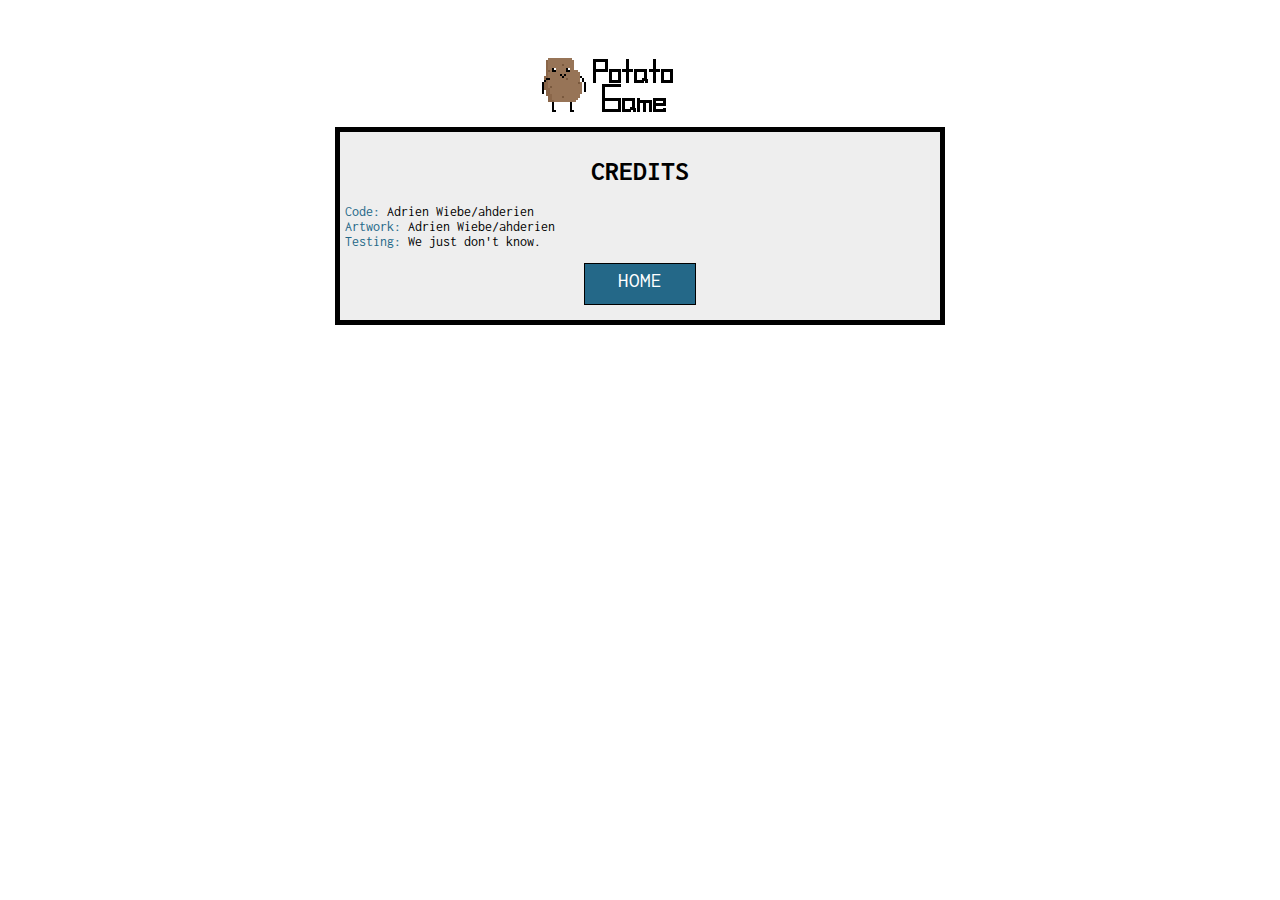
==== credits.html @ 50577cb5 "Added code and pages." ====
<!DOCTYPE HTML>
<html>

<head>
<meta charset="utf8">
<link rel="stylesheet" href="game.css">

<title>Potato: The Game</title>
</head>

<body>
    
    <center><img src="banner.gif" style="margin-top: 50px"></center>
    
    <div class="front"><h1>Credits</h1>
        
        <span>Code:</span> Adrien Wiebe/ahderien<br>
        <span>Artwork:</span> Adrien Wiebe/ahderien<br>
        <span>Testing:</span> We just don't know.
        
    <p></p>
        <div class="button"><a href="index.html">Home</a></div>
    </div>
    
</body>

<html>
---- game.css ----
/* GENERAL */

@import url('https://fonts.googleapis.com/css?family=Inconsolata');

h1 { font-family: 'Inconsolata', monospace; font-size: 2em; text-transform: uppercase; text-align: center;}
span { color: #246888;}
a {text-decoration: none;}

/* FRONT PAGE */

.front { margin: 10px auto; padding: 5px; width: 590px; height: auto; background-color: #eee; border: 5px solid #000; text-align: justify; font-size: 14px; font-family: 'Inconsolata', monospace; overflow: hidden;}

/* GAME PAGE */

.game {margin: 50px auto 10px auto; width: 600px; height: 360px; background-image: url(bg-v2.gif); border: 5px solid #000; }
.dialogue { margin: 0px auto 10px auto; padding: 5px; width: 590px; height: 100px; background-color: #eee; border: 5px solid #000; text-align: justify; font-size: 14px; font-family: 'Inconsolata', monospace; overflow: hidden;}
.button { margin: 10px auto; padding: 5px; width: 100px; height: 30px; background-color: #246888; font-family: 'Inconsolata', monospace; font-size: 1.5em; color: #fff; text-decoration: none; text-align: center; text-transform: uppercase; border: 1px solid #000;}
.button:hover { background-color: #135777;}
.button a, .button a:hover, .button a:visited { color: #fff; text-decoration: none;}

.d {height: 110px; }

/* SPRITES */

.potato {width: 46px; height:54px; background-image: url(potato.gif); position: relative; top: 250px; left: 10px;}
.cucumber {width: 50px; height: 50px; background-image: url(cucumber.gif); position: absolute; overflow: visible; z-index: 999; display: none; }
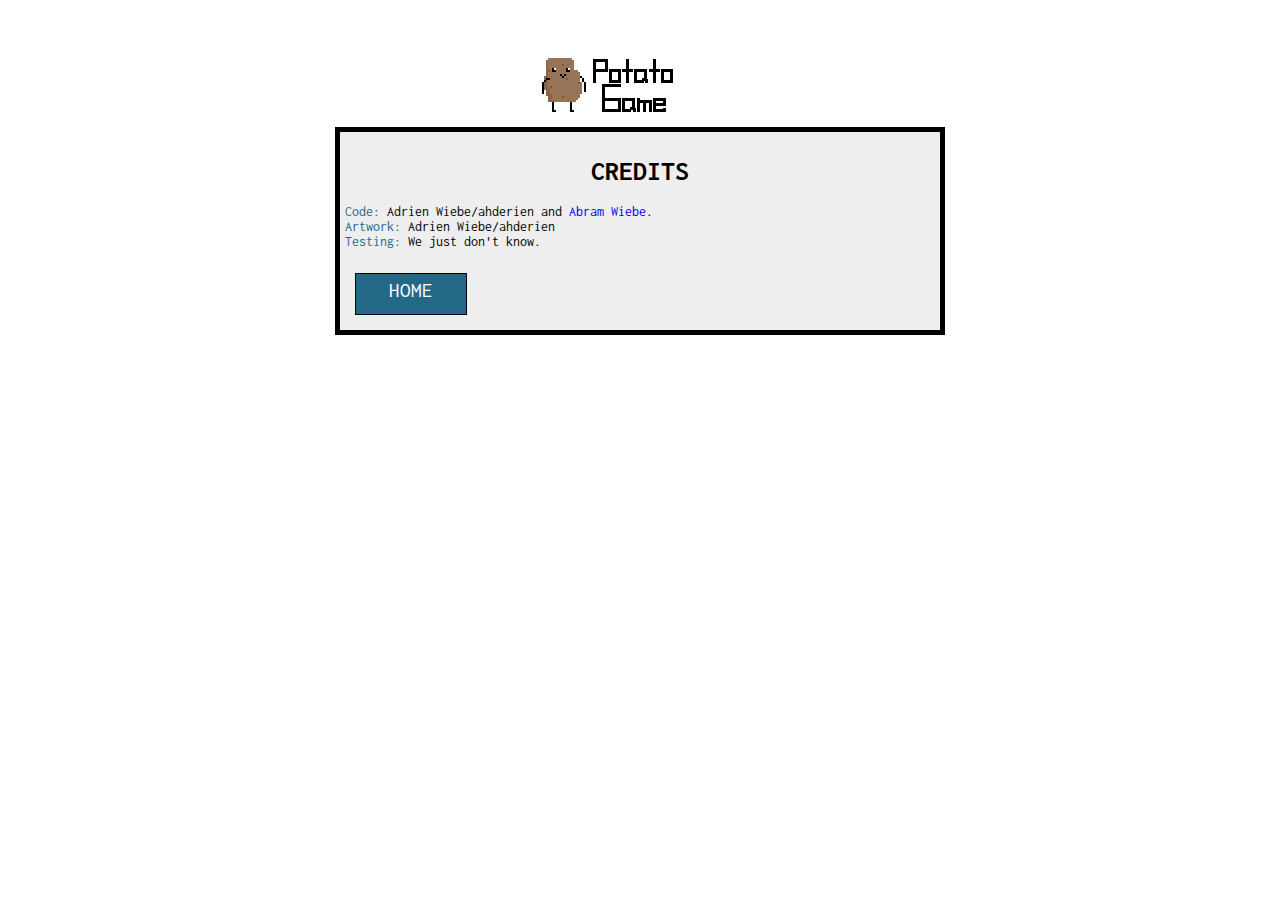
==== commit 83ed97a9: "Updated credits to include my brother." ====
--- a/credits.html
+++ b/credits.html
@@ -14,7 +14,7 @@
     
     <div class="front"><h1>Credits</h1>
         
-        <span>Code:</span> Adrien Wiebe/ahderien<br>
+        <span>Code:</span> Adrien Wiebe/ahderien and <a href="https://www.linkedin.com/in/abramw">Abram Wiebe</a>.<br>
         <span>Artwork:</span> Adrien Wiebe/ahderien<br>
         <span>Testing:</span> We just don't know.
         
--- a/game.css
+++ b/game.css
@@ -12,15 +12,15 @@
 
 /* GAME PAGE */
 
-.game {margin: 50px auto 10px auto; width: 600px; height: 360px; background-image: url(bg-v2.gif); border: 5px solid #000; }
-.dialogue { margin: 0px auto 10px auto; padding: 5px; width: 590px; height: 100px; background-color: #eee; border: 5px solid #000; text-align: justify; font-size: 14px; font-family: 'Inconsolata', monospace; overflow: hidden;}
-.button { margin: 10px auto; padding: 5px; width: 100px; height: 30px; background-color: #246888; font-family: 'Inconsolata', monospace; font-size: 1.5em; color: #fff; text-decoration: none; text-align: center; text-transform: uppercase; border: 1px solid #000;}
+.game {margin: 50px auto 10px auto; width: 600px; height: 360px; background-image: url(backgrounds/bg-v2.gif); border: 5px solid #000; }
+#dialogue { margin: 5px auto 10px auto; padding: 5px; width: 590px; background-color: #eee; border: 5px solid #000; text-align: justify; font-size: 14px; font-family: 'Inconsolata', monospace; overflow: hidden;}
+.button { margin: 10px; padding: 5px; width: 100px; height: 30px; background-color: #246888; font-family: 'Inconsolata', monospace; font-size: 1.5em; color: #fff; text-decoration: none; text-align: center; text-transform: uppercase; border: 1px solid #000; float: left; clear: none;}
 .button:hover { background-color: #135777;}
 .button a, .button a:hover, .button a:visited { color: #fff; text-decoration: none;}
 
-.d {height: 110px; }
+.d {min-height: 110px; }
 
 /* SPRITES */
 
-.potato {width: 46px; height:54px; background-image: url(potato.gif); position: relative; top: 250px; left: 10px;}
-.cucumber {width: 50px; height: 50px; background-image: url(cucumber.gif); position: absolute; overflow: visible; z-index: 999; display: none; }+.left {width: 46px; height:54px; position: relative; top: 250px; left: 10px;}
+.right {width: 50px; height: 50px; position: relative; top: 170px; left: 500px; overflow: visible; z-index: 999;}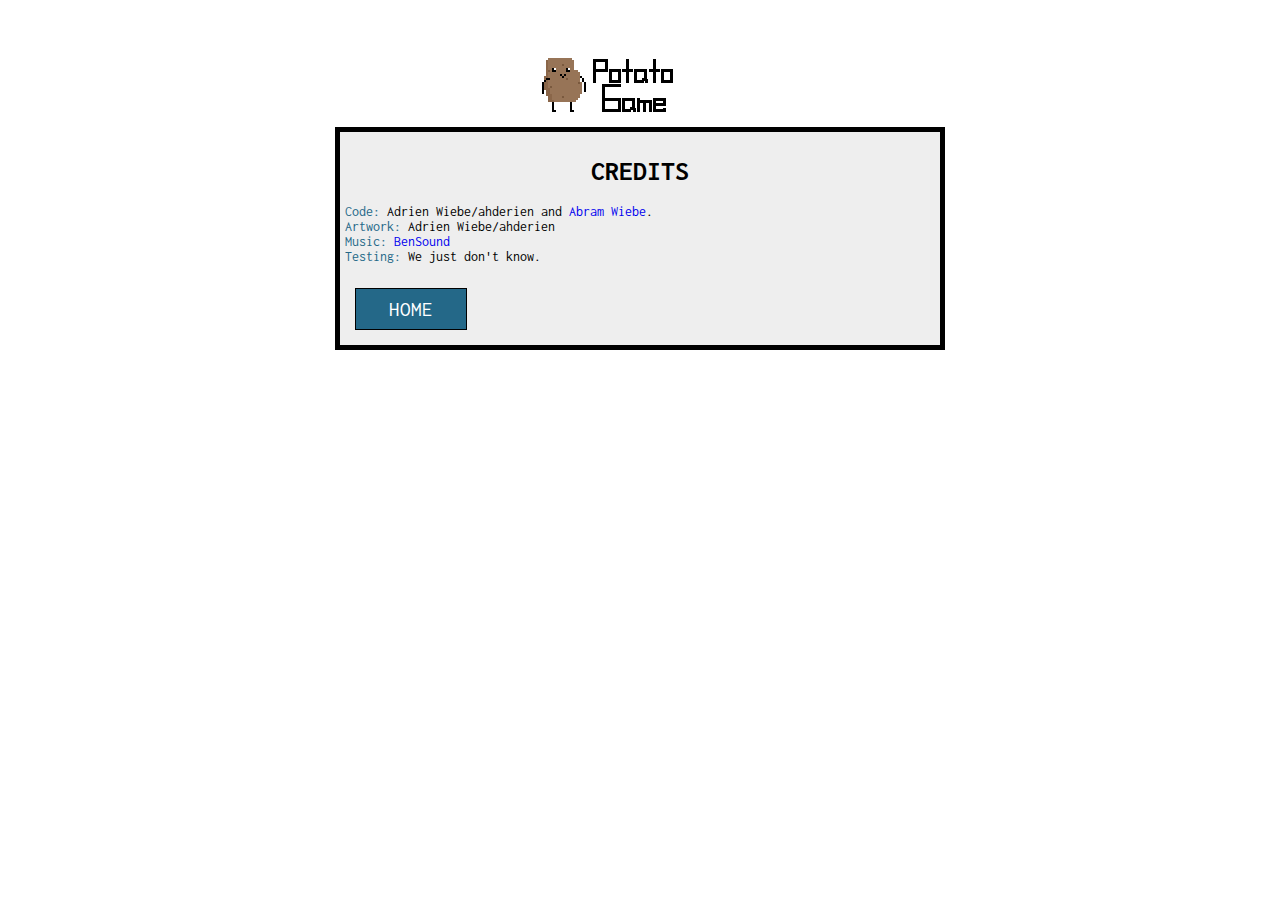
==== commit e0492de4: "Adding sounds.|" ====
--- a/credits.html
+++ b/credits.html
@@ -16,6 +16,7 @@
         
         <span>Code:</span> Adrien Wiebe/ahderien and <a href="https://www.linkedin.com/in/abramw">Abram Wiebe</a>.<br>
         <span>Artwork:</span> Adrien Wiebe/ahderien<br>
+        <span>Music:</span> <a href="https://www.bensound.com/">BenSound</a><br>
         <span>Testing:</span> We just don't know.
         
     <p></p>
--- a/game.css
+++ b/game.css
@@ -14,7 +14,7 @@
 
 .game {margin: 50px auto 10px auto; width: 600px; height: 360px; background-image: url(backgrounds/bg-v2.gif); border: 5px solid #000; }
 #dialogue { margin: 5px auto 10px auto; padding: 5px; width: 590px; background-color: #eee; border: 5px solid #000; text-align: justify; font-size: 14px; font-family: 'Inconsolata', monospace; overflow: hidden;}
-.button { margin: 10px; padding: 5px; width: 100px; height: 30px; background-color: #246888; font-family: 'Inconsolata', monospace; font-size: 1.5em; color: #fff; text-decoration: none; text-align: center; text-transform: uppercase; border: 1px solid #000; float: left; clear: none;}
+.button { margin: 10px; padding: 5px; width: 100px; min-height: 30px; background-color: #246888; font-family: 'Inconsolata', monospace; font-size: 1.5em; color: #fff; text-decoration: none; line-height: 30px; text-align: center; text-transform: uppercase; border: 1px solid #000; float: left; clear: none;}
 .button:hover { background-color: #135777;}
 .button a, .button a:hover, .button a:visited { color: #fff; text-decoration: none;}
 
